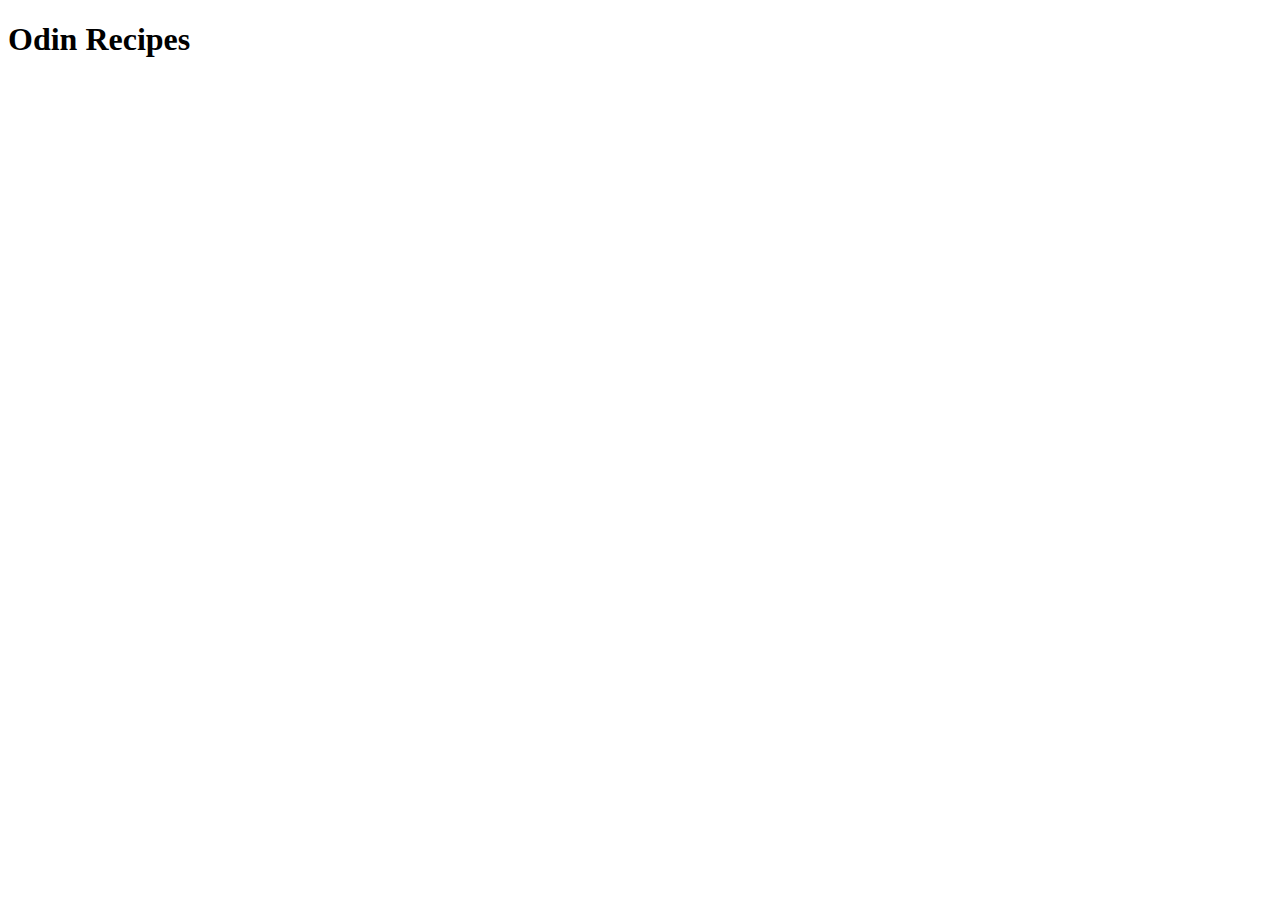
==== index.html @ 8ae48e89 "Create index.html" ====
<!DOCTYPE html>
<html lang="en">
<head>
    <meta charset="UTF-8">
    <meta name="viewport" content="width=device-width, initial-scale=1.0">
    <title>Document</title>
</head>
<body>
    <h1>Odin Recipes</h1>
</body>
</html>
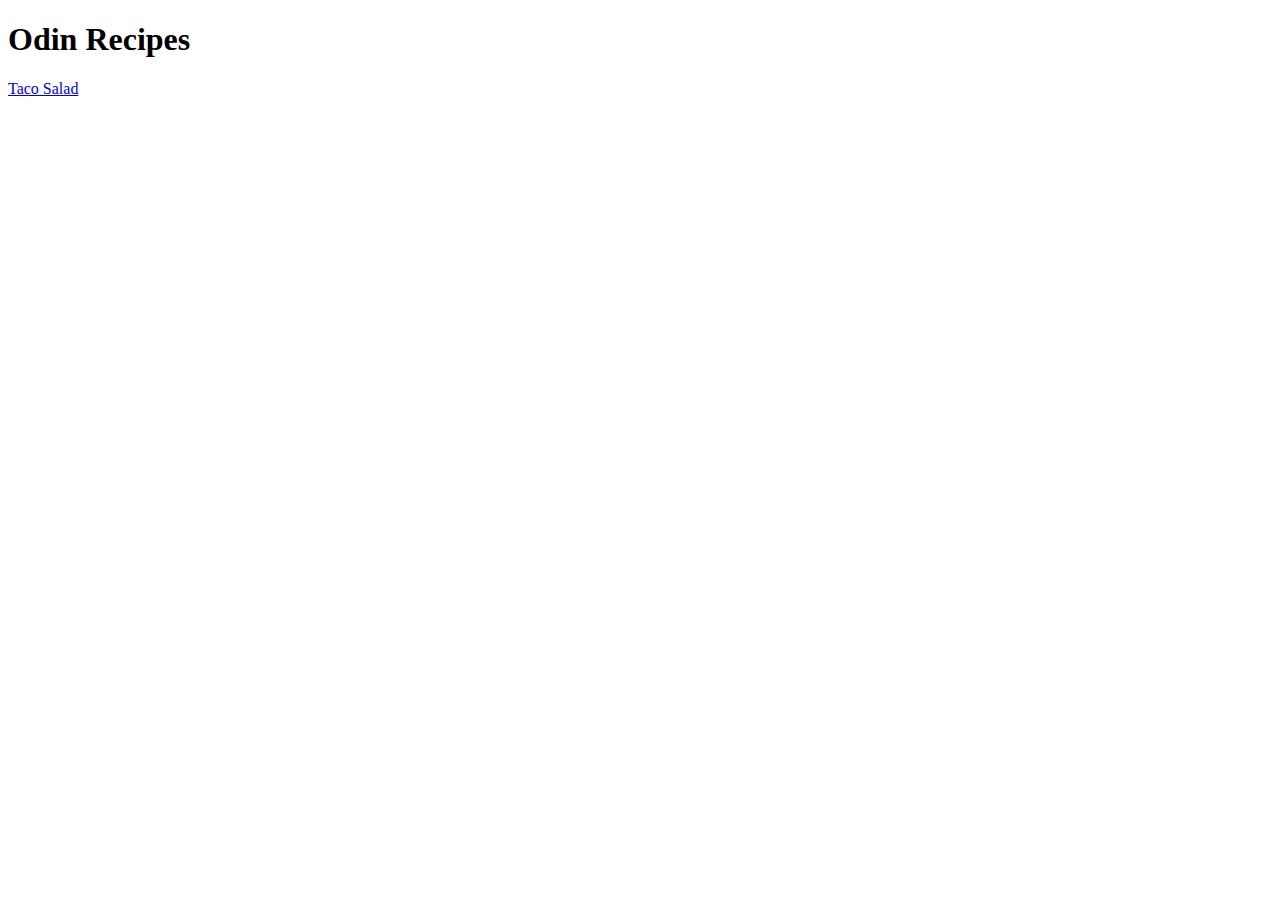
==== commit 5b96e140: "Create taco salad recipe" ====
--- a/index.html
+++ b/index.html
@@ -7,5 +7,6 @@
 </head>
 <body>
     <h1>Odin Recipes</h1>
+    <a href="./recipes/taco-salad.html">Taco Salad</a>
 </body>
 </html>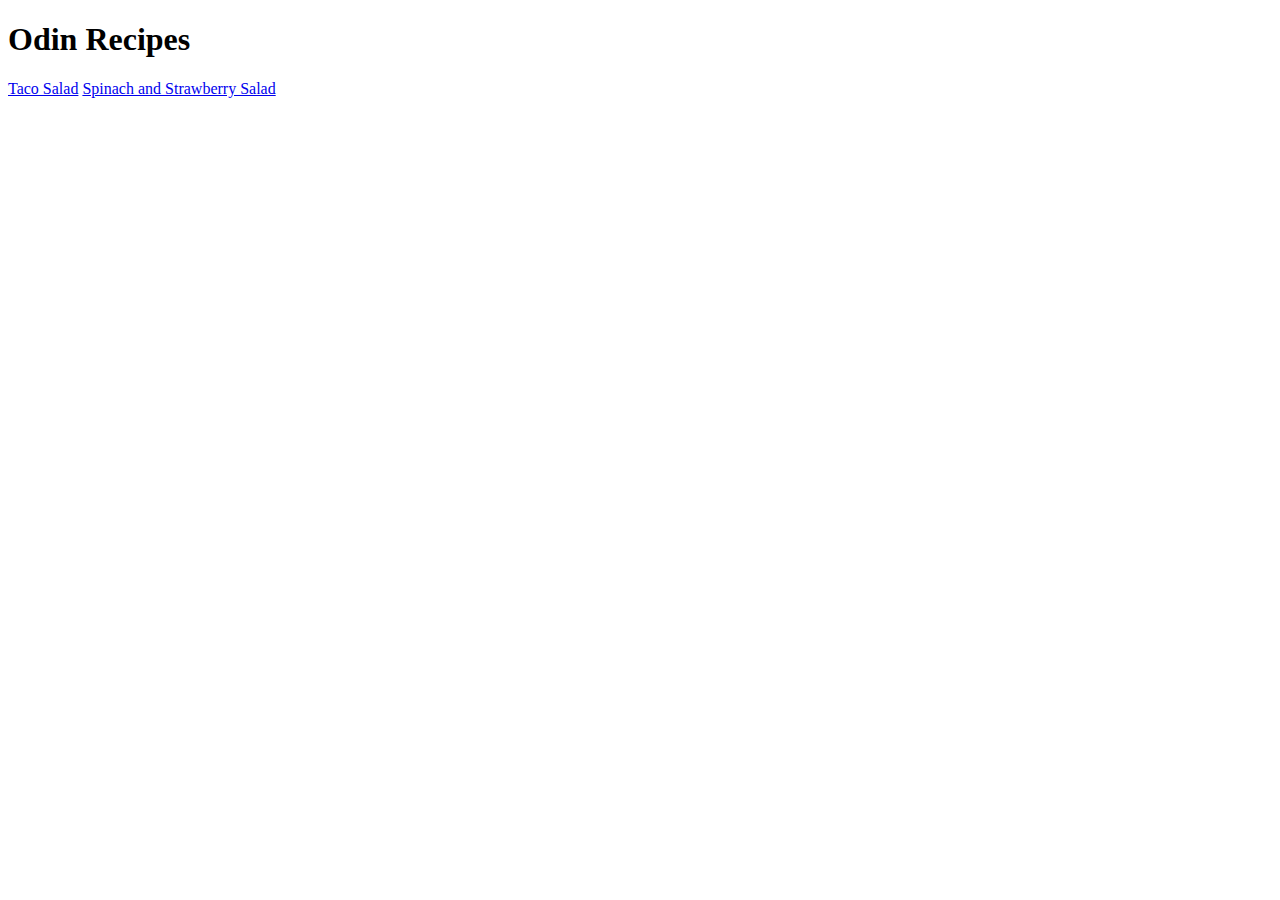
==== commit 67553493: "Add strawberry salad recipe" ====
--- a/index.html
+++ b/index.html
@@ -8,5 +8,6 @@
 <body>
     <h1>Odin Recipes</h1>
     <a href="./recipes/taco-salad.html">Taco Salad</a>
+    <a href="./recipes/strawberry-salad.html">Spinach and Strawberry Salad</a>
 </body>
 </html>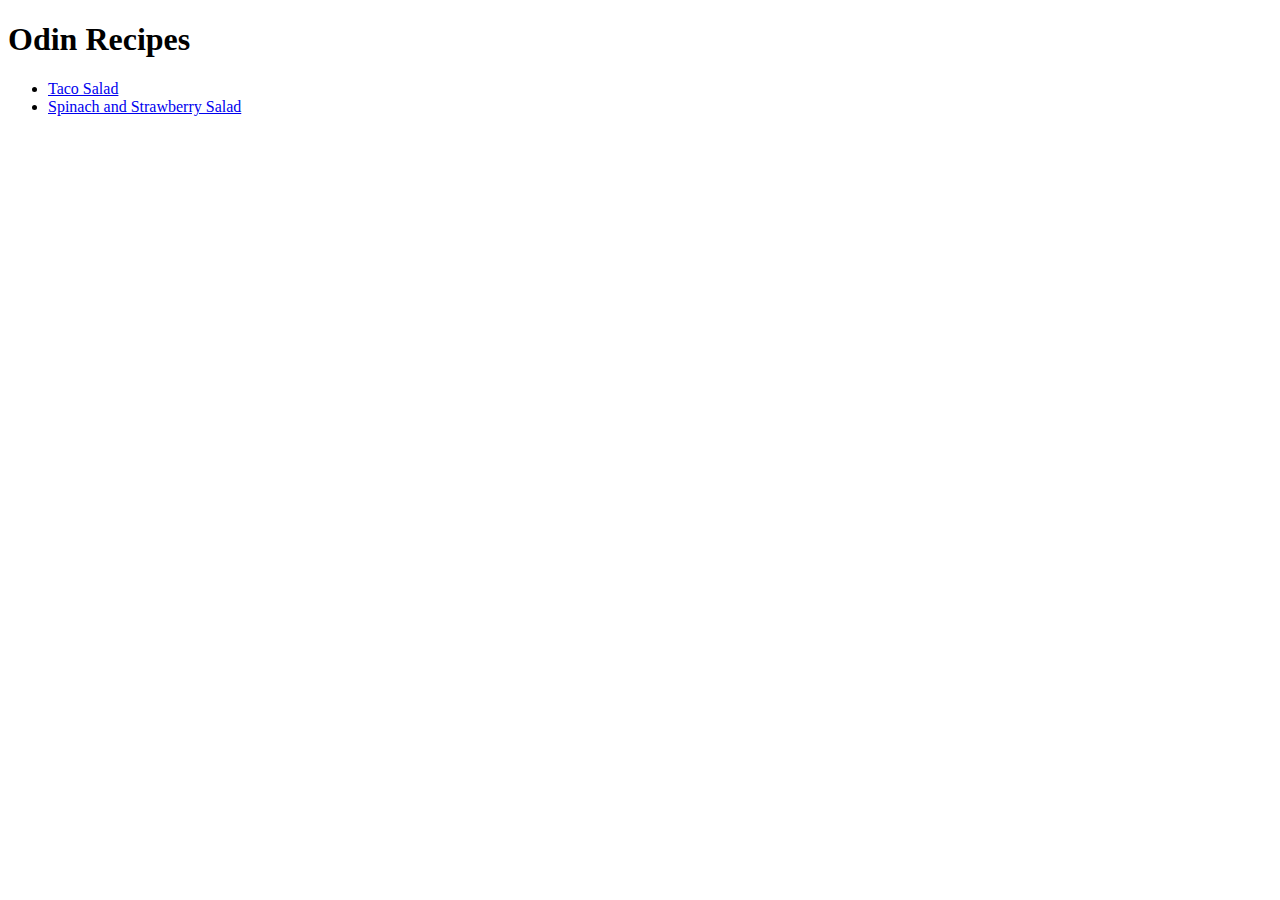
==== commit ba38ed21: "Fix formatting issues" ====
--- a/index.html
+++ b/index.html
@@ -7,7 +7,11 @@
 </head>
 <body>
     <h1>Odin Recipes</h1>
-    <a href="./recipes/taco-salad.html">Taco Salad</a>
-    <a href="./recipes/strawberry-salad.html">Spinach and Strawberry Salad</a>
+    <ul>
+        <li><a href="./recipes/taco-salad.html">Taco Salad</a></li>
+        <li><a href="./recipes/strawberry-salad.html">Spinach and Strawberry Salad</a></li>
+    </ul>
+    
+    
 </body>
 </html>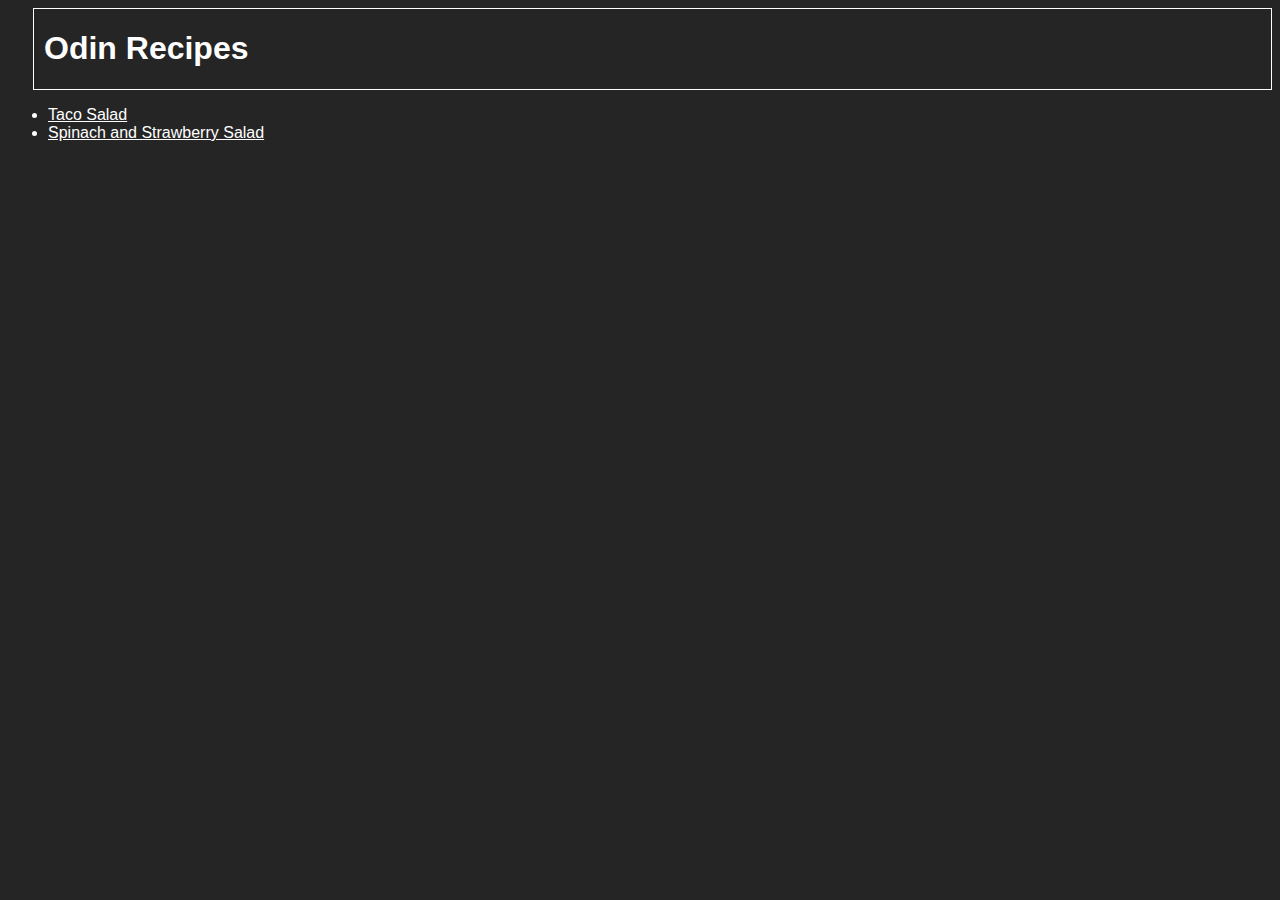
==== commit 6c6db7d6: "Make things pretty" ====
--- a/index.html
+++ b/index.html
@@ -3,10 +3,14 @@
 <head>
     <meta charset="UTF-8">
     <meta name="viewport" content="width=device-width, initial-scale=1.0">
+    <link rel="stylesheet" href="styles.css">
     <title>Document</title>
 </head>
 <body>
-    <h1>Odin Recipes</h1>
+    <div class="title">
+        <h1>Odin Recipes</h1>
+    </div>
+    
     <ul>
         <li><a href="./recipes/taco-salad.html">Taco Salad</a></li>
         <li><a href="./recipes/strawberry-salad.html">Spinach and Strawberry Salad</a></li>
--- a/styles.css
+++ b/styles.css
@@ -0,0 +1,21 @@
+
+
+body {
+    background-color: #252525;
+    color: #ffffff;
+    font-family: sans-serif;
+}
+
+a {
+    color: #ffffff;
+}
+
+a:visited {
+    color: #9f1;
+}
+
+.title {
+    margin-left: 25px;
+    padding-left: 10px;
+    border: white 1px solid;
+}
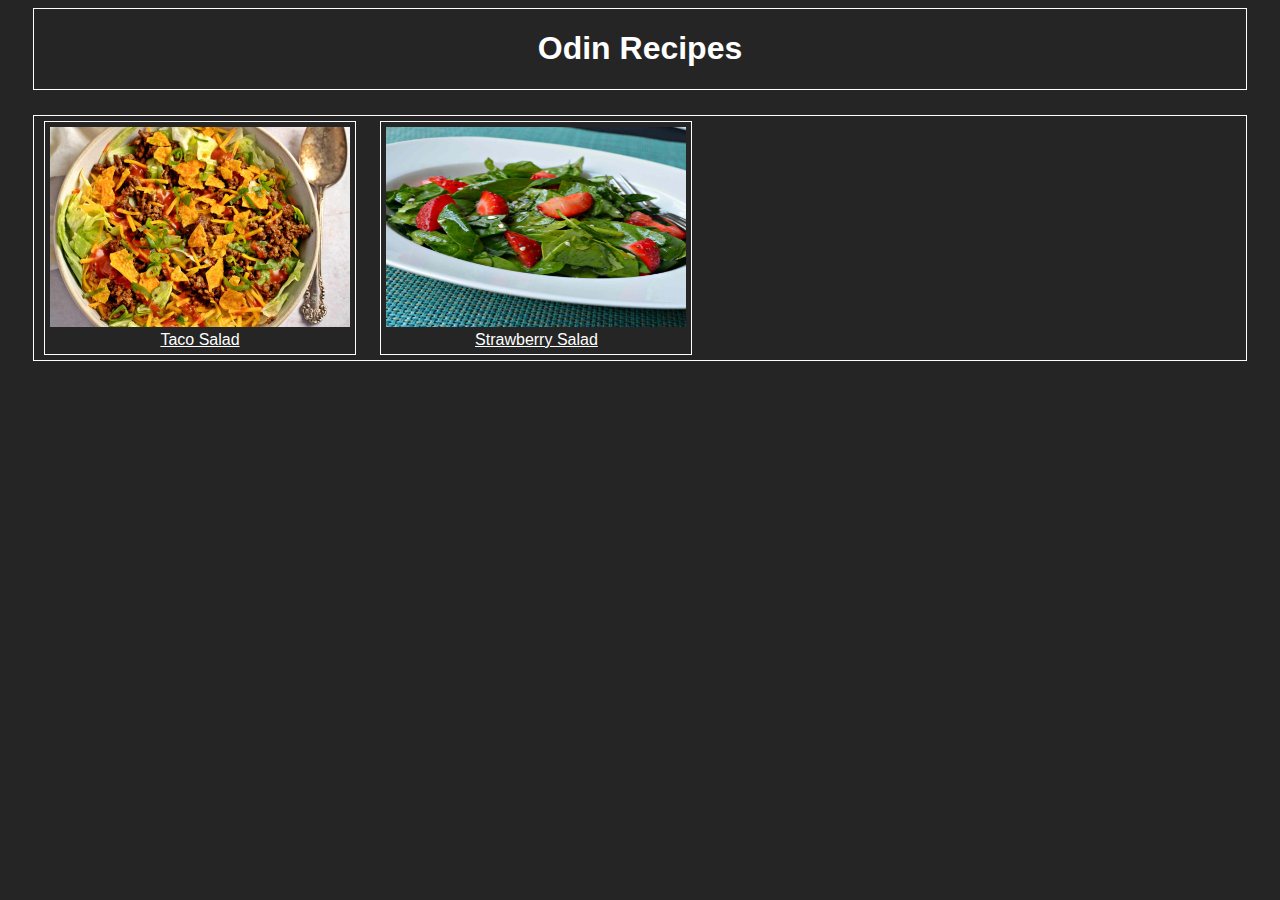
==== commit d8949722: "Apply display properties" ====
--- a/index.html
+++ b/index.html
@@ -7,15 +7,25 @@
     <title>Document</title>
 </head>
 <body>
-    <div class="title">
-        <h1>Odin Recipes</h1>
-    </div>
-    
-    <ul>
-        <li><a href="./recipes/taco-salad.html">Taco Salad</a></li>
-        <li><a href="./recipes/strawberry-salad.html">Spinach and Strawberry Salad</a></li>
-    </ul>
-    
+
+        <div class="title">
+            <h1>Odin Recipes</h1>
+        </div>
+
+        <div class="recipe-grid">
+            <div class="recipe-mini">
+                <img class="recipe-preview" src="./images/taco_salad.jpg">
+                <a class="recipe-name" href="./recipes/taco-salad.html">Taco Salad</a>
+            </div>
+
+            <div class="recipe-mini">
+                <img class="recipe-preview" src="./images/strawberry_salad.jpg">
+                <a class="recipe-name" href="./recipes/strawberry-salad.html">Strawberry Salad</a>
+            </div>
+
+        </div>
+
+
     
 </body>
 </html>--- a/styles.css
+++ b/styles.css
@@ -1,5 +1,3 @@
-
-
 body {
     background-color: #252525;
     color: #ffffff;
@@ -10,12 +8,44 @@
     color: #ffffff;
 }
 
+img {
+    height: auto;
+    width: 300px;
+}
+
 a:visited {
     color: #9f1;
 }
 
 .title {
+    margin: 0px 25px 25px 25px;
+    text-align: center;
+    border: 1px solid white;
+}
+
+
+.image {
     margin-left: 25px;
-    padding-left: 10px;
-    border: white 1px solid;
 }
+
+.recipe-grid {
+    margin: 0px 25px;
+    border: 1px solid white;
+}
+
+.recipe-mini {
+    margin: 5px 10px 5px 10px;
+    padding: 5px;
+    display: inline-block;
+    border: 1px solid white;
+}
+
+.recipe-preview {
+    height: 200px;
+    width: a200px;
+}
+
+.recipe-name {
+    display: block;
+    text-align: center;
+}